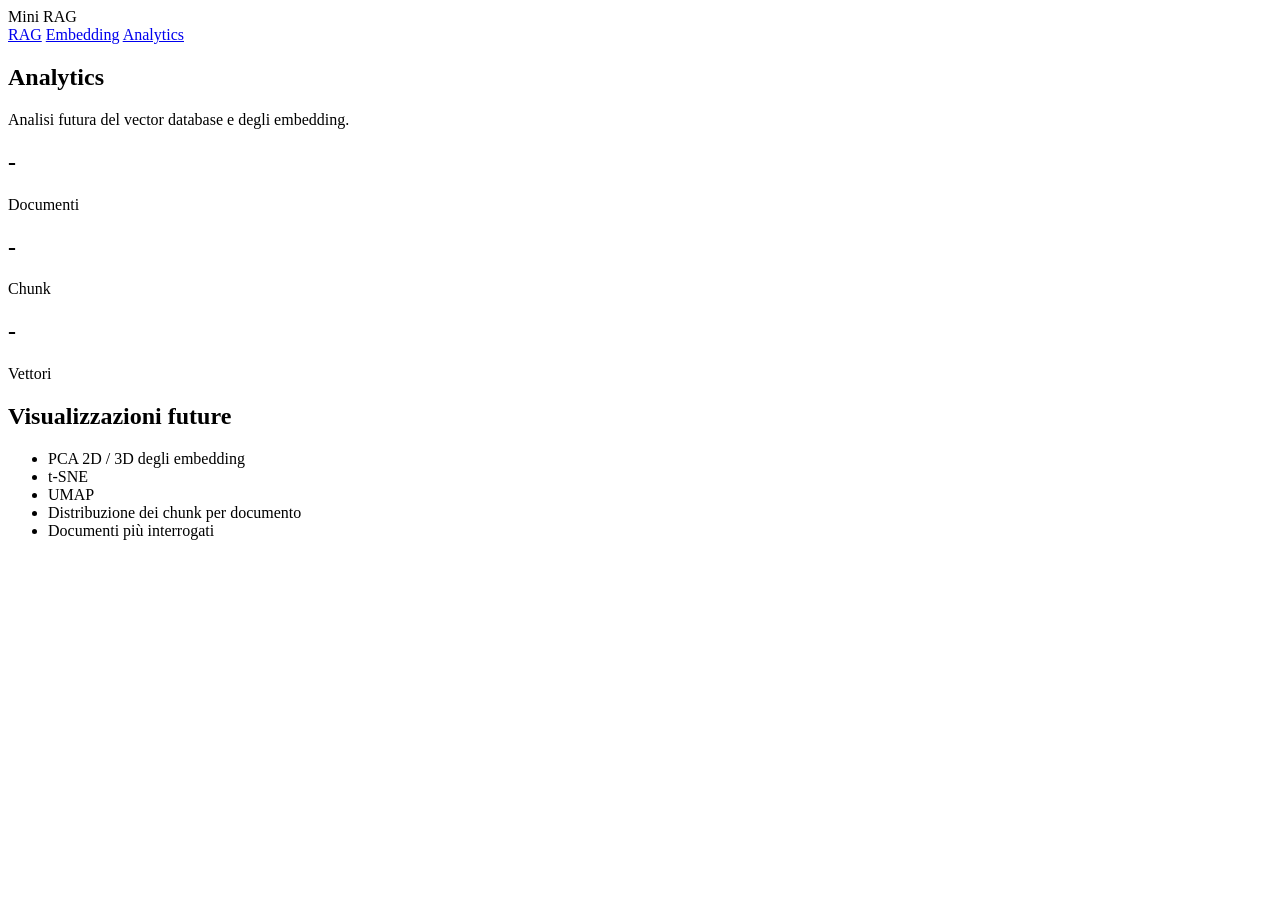
==== app/frontend/analytics.html @ 624c11b2 "Frontend splitted in 3 pages (starting analytics)" ====
<!DOCTYPE html>
<html lang="it">
    <head>
        <meta charset="UTF-8">
        <title>RAG - Analytics</title>
        <link rel="stylesheet" href="/css/style.css">
    </head>
    <body>

    <nav class="navbar">
        <div class="navbar-brand">Mini RAG</div>

        <div class="navbar-links">
            <a href="/">RAG</a>
            <a href="/embedding-page">Embedding</a>
            <a href="/analytics-page">Analytics</a>
        </div>
    </nav>

    <main class="page-container">

        <section class="page-header">
            <h1>Analytics</h1>
            <p>Analisi futura del vector database e degli embedding.</p>
        </section>

        <section class="stats-grid">
            <div class="stat-card">
                <h2 id="documentsCount">-</h2>
                <p>Documenti</p>
            </div>

            <div class="stat-card">
                <h2 id="chunksCount">-</h2>
                <p>Chunk</p>
            </div>

            <div class="stat-card">
                <h2 id="vectorsCount">-</h2>
                <p>Vettori</p>
            </div>
        </section>

        <section class="card">
            <h2>Visualizzazioni future</h2>

            <ul class="analytics-list">
                <li>PCA 2D / 3D degli embedding</li>
                <li>t-SNE</li>
                <li>UMAP</li>
                <li>Distribuzione dei chunk per documento</li>
                <li>Documenti più interrogati</li>
            </ul>
        </section>

    </main>

    <script src="/js/common.js"></script>
    <script src="/js/analytics.js"></script>
    </body>
</html>
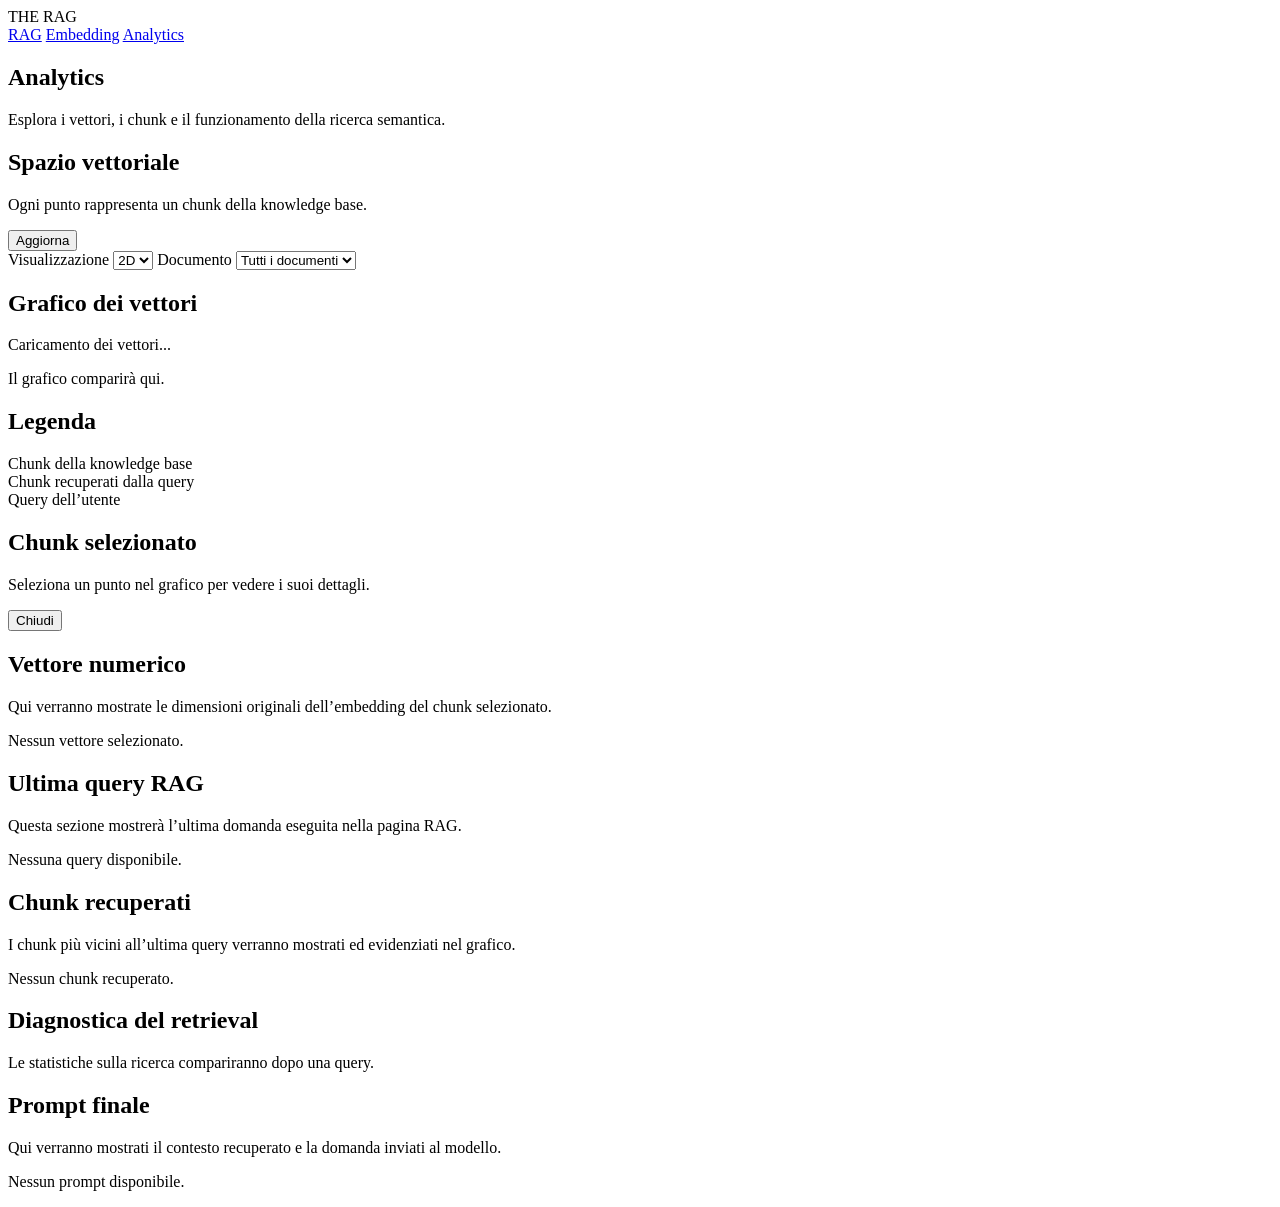
==== commit b4e8ac02: "Starting projecting analytics page with Plotly" ====
--- a/app/frontend/analytics.html
+++ b/app/frontend/analytics.html
@@ -3,59 +3,210 @@
     <head>
         <meta charset="UTF-8">
         <title>RAG - Analytics</title>
-        <link rel="stylesheet" href="/css/style.css">
+
+        <link rel="stylesheet" href="/static/css/style.css">
+
+        <!-- Libreria Plotly per i grafici 2D e 3D -->
+        <script src="https://cdn.plot.ly/plotly-2.35.2.min.js"></script>
     </head>
+
     <body>
 
-    <nav class="navbar">
-        <div class="navbar-brand">Mini RAG</div>
-
-        <div class="navbar-links">
-            <a href="/">RAG</a>
-            <a href="/embedding-page">Embedding</a>
-            <a href="/analytics-page">Analytics</a>
-        </div>
-    </nav>
-
-    <main class="page-container">
-
-        <section class="page-header">
-            <h1>Analytics</h1>
-            <p>Analisi futura del vector database e degli embedding.</p>
-        </section>
-
-        <section class="stats-grid">
-            <div class="stat-card">
-                <h2 id="documentsCount">-</h2>
-                <p>Documenti</p>
+        <nav class="navbar">
+            <div class="navbar-brand">THE RAG</div>
+
+            <div class="navbar-links">
+                <a href="/">RAG</a>
+                <a href="/embedding-page">Embedding</a>
+                <a href="/analytics-page">Analytics</a>
             </div>
-
-            <div class="stat-card">
-                <h2 id="chunksCount">-</h2>
-                <p>Chunk</p>
-            </div>
-
-            <div class="stat-card">
-                <h2 id="vectorsCount">-</h2>
-                <p>Vettori</p>
-            </div>
-        </section>
-
-        <section class="card">
-            <h2>Visualizzazioni future</h2>
-
-            <ul class="analytics-list">
-                <li>PCA 2D / 3D degli embedding</li>
-                <li>t-SNE</li>
-                <li>UMAP</li>
-                <li>Distribuzione dei chunk per documento</li>
-                <li>Documenti più interrogati</li>
-            </ul>
-        </section>
-
-    </main>
-
-    <script src="/js/common.js"></script>
-    <script src="/js/analytics.js"></script>
+        </nav>
+
+        <main class="page-container">
+
+            <section class="page-header">
+                <h1>Analytics</h1>
+                <p>Esplora i vettori, i chunk e il funzionamento della ricerca semantica.</p>
+            </section>
+
+            <!-- Controlli del grafico -->
+            <section class="card">
+                <div class="section-title-row">
+                    <div>
+                        <h2>Spazio vettoriale</h2>
+                        <p class="muted">
+                            Ogni punto rappresenta un chunk della knowledge base.
+                        </p>
+                    </div>
+
+                    <button
+                        id="refreshAnalyticsButton"
+                        class="secondary-button"
+                        type="button"
+                    >
+                        Aggiorna
+                    </button>
+                </div>
+
+                <div class="analytics-controls">
+
+                    <label for="dimensionSelect">
+                        Visualizzazione
+                    </label>
+
+                    <select id="dimensionSelect">
+                        <option value="2d">2D</option>
+                        <option value="3d">3D</option>
+                    </select>
+
+                    <label for="documentFilter">
+                        Documento
+                    </label>
+
+                    <select id="documentFilter">
+                        <option value="all">Tutti i documenti</option>
+                    </select>
+
+                </div>
+            </section>
+
+            <!-- Grafico Plotly -->
+            <section class="card">
+                <h2>Grafico dei vettori</h2>
+
+                <div id="analyticsLoadingMessage" class="hidden">
+                    Caricamento dei vettori...
+                </div>
+
+                <div id="vectorPlot" class="vector-plot">
+                    <p class="muted">
+                        Il grafico comparirà qui.
+                    </p>
+                </div>
+            </section>
+
+            <!-- Legenda -->
+            <section class="card">
+                <h2>Legenda</h2>
+
+                <div class="analytics-legend">
+                    <div>
+                        <span class="legend-marker"></span>
+                        Chunk della knowledge base
+                    </div>
+
+                    <div>
+                        <span class="legend-marker retrieved-marker"></span>
+                        Chunk recuperati dalla query
+                    </div>
+
+                    <div>
+                        <span class="legend-marker query-marker"></span>
+                        Query dell’utente
+                    </div>
+                </div>
+            </section>
+
+            <!-- Dettagli del chunk selezionato -->
+            <section class="card">
+                <div class="section-title-row">
+                    <div>
+                        <h2>Chunk selezionato</h2>
+                        <p id="selectedChunkMessage" class="muted">
+                            Seleziona un punto nel grafico per vedere i suoi dettagli.
+                        </p>
+                    </div>
+
+                    <button
+                        id="closeChunkDetailsButton"
+                        class="secondary-button hidden"
+                        type="button"
+                    >
+                        Chiudi
+                    </button>
+                </div>
+
+                <div id="selectedChunkBox" class="selected-chunk-box"></div>
+            </section>
+
+            <!-- Vettore numerico -->
+            <section class="card">
+                <h2>Vettore numerico</h2>
+
+                <p class="muted">
+                    Qui verranno mostrate le dimensioni originali dell’embedding
+                    del chunk selezionato.
+                </p>
+
+                <div id="numericVectorBox" class="numeric-vector-box">
+                    <p class="muted">
+                        Nessun vettore selezionato.
+                    </p>
+                </div>
+            </section>
+
+            <!-- Ultima query RAG -->
+            <section class="card">
+                <h2>Ultima query RAG</h2>
+
+                <p class="muted">
+                    Questa sezione mostrerà l’ultima domanda eseguita nella pagina RAG.
+                </p>
+
+                <div id="lastQueryBox" class="last-query-box">
+                    <p class="muted">
+                        Nessuna query disponibile.
+                    </p>
+                </div>
+            </section>
+
+            <!-- Chunk recuperati -->
+            <section class="card">
+                <h2>Chunk recuperati</h2>
+
+                <p class="muted">
+                    I chunk più vicini all’ultima query verranno mostrati ed evidenziati
+                    nel grafico.
+                </p>
+
+                <div id="retrievedChunksBox" class="retrieved-chunks-box">
+                    <p class="muted">
+                        Nessun chunk recuperato.
+                    </p>
+                </div>
+            </section>
+
+            <!-- Diagnostica -->
+            <section class="card">
+                <h2>Diagnostica del retrieval</h2>
+
+                <div id="retrievalDiagnosticsBox" class="diagnostics-box">
+                    <p class="muted">
+                        Le statistiche sulla ricerca compariranno dopo una query.
+                    </p>
+                </div>
+            </section>
+
+            <!-- Prompt finale -->
+            <section class="card">
+                <h2>Prompt finale</h2>
+
+                <p class="muted">
+                    Qui verranno mostrati il contesto recuperato e la domanda
+                    inviati al modello.
+                </p>
+
+                <div id="promptInspectorBox" class="prompt-inspector-box">
+                    <p class="muted">
+                        Nessun prompt disponibile.
+                    </p>
+                </div>
+            </section>
+
+        </main>
+
+        <script src="/static/js/common.js"></script>
+        <script src="/static/js/analytics.js"></script>
+
     </body>
 </html>
